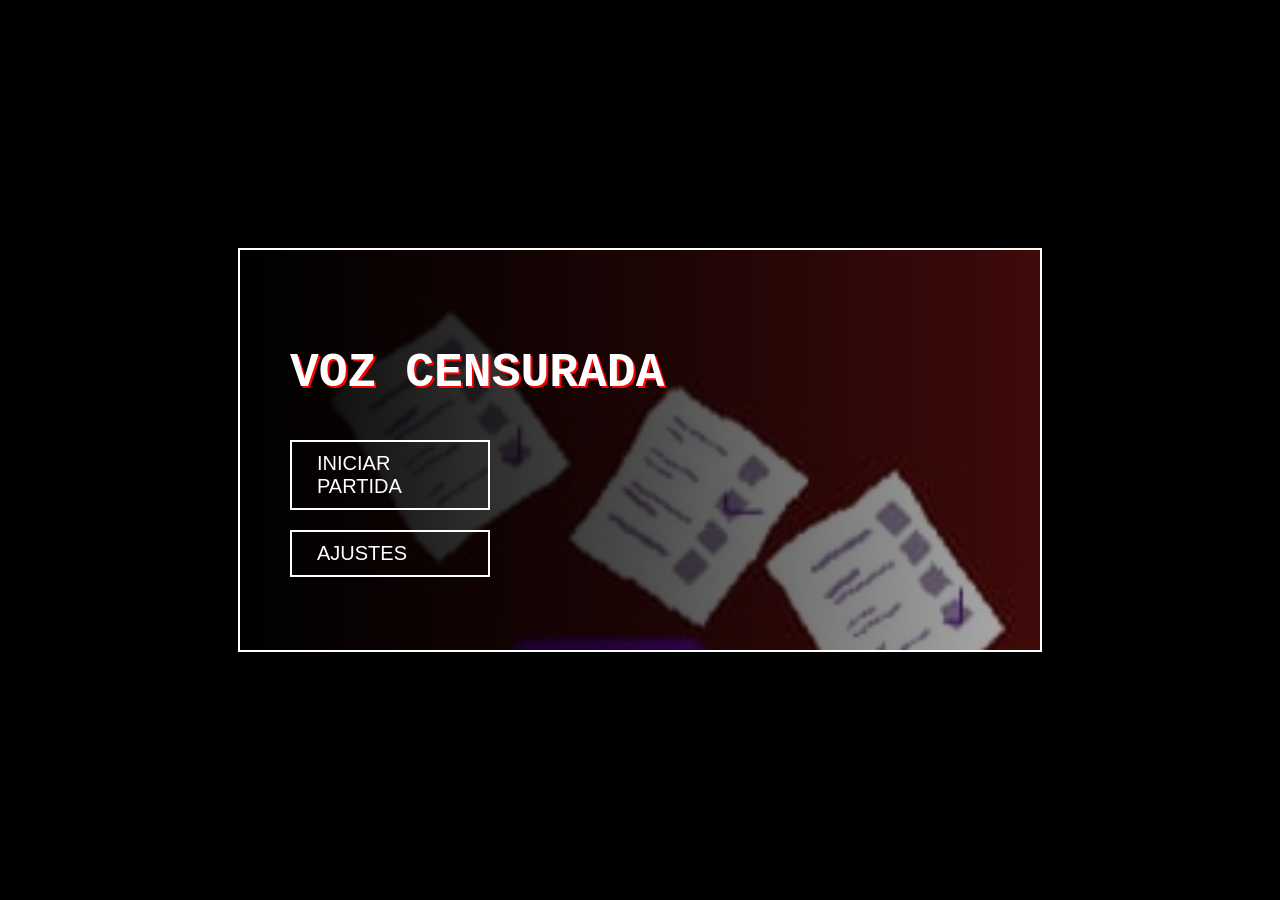
==== inicio.html @ f1aedb08 "es prueba nomas no me acuerdo si se sube asi pero ps ajam" ====
<!DOCTYPE html>
<html lang="es">
<head>
    <meta charset="UTF-8">
    <title>Voz Censurada - Menú de Inicio</title>
    <style>
        body { 
            margin: 0; 
            overflow: hidden; 
            background: #000; 
            display: flex; 
            justify-content: center; 
            align-items: center; 
            height: 100vh; 
            font-family: 'Courier New', Courier, monospace; /* Fuente tipo retro */
        }

        #contenedor-juego {
            position: relative;
            width: 800px;
            height: 400px;
            border: 2px solid #fff;
        }

        canvas { 
            display: block;
            image-rendering: pixelated; 
        }

        /* --- PANTALLA DE INICIO --- */
        #menu-inicio {
            position: absolute;
            top: 0;
            left: 0;
            width: 100%;
            height: 100%;
            /* Degradado de negro a un gris oscuro/claro */
            background: linear-gradient(to right, rgba(0,0,0,1) 0%, rgba(0,0,0,0.7) 50%, rgba(0,0,0,0.3) 100%), 
                        url('fondoi.jpeg'); /* La imagen de fondo detrás del degradado */
            background-size: cover;
            display: flex;
            flex-direction: column;
            justify-content: center;
            align-items: flex-start; /* Botones al lado izquierdo */
            padding-left: 50px;
            z-index: 10;
            box-sizing: border-box;
        }

        h1 {
            color: white;
            font-size: 48px;
            margin-bottom: 30px;
            text-shadow: 2px 2px #ff0000;
        }

        .boton-menu {
            background-color: transparent;
            color: white;
            border: 2px solid white;
            padding: 10px 25px;
            margin: 10px 0;
            font-size: 20px;
            cursor: pointer;
            width: 200px;
            text-align: left;
            transition: 0.3s;
        }

        .boton-menu:hover {
            background-color: white;
            color: black;
            transform: scale(1.05);
        }

        /* Ocultar el menú */
        .oculto {
            display: none !important;
        }
    </style>
</head>
<body>

<div id="contenedor-juego">
    <div id="menu-inicio">
        <h1>VOZ CENSURADA</h1>
        <button class="boton-menu" onclick="comenzarJuego()">INICIAR PARTIDA</button>
        <button class="boton-menu" onclick="abrirAjustes()">AJUSTES</button>
    </div>

    <canvas id="juego"></canvas>
</div>

<script>
    const canvas = document.getElementById("juego");
    const ctx = canvas.getContext("2d");
    const menu = document.getElementById("menu-inicio");

    canvas.width = 800;
    canvas.height = 400;

    // --- CARGA DE IMÁGENES ---
    const imgFondo = new Image();
    imgFondo.src = 'fondo.png'; 

    const imgPersonaje = new Image();
    imgPersonaje.src = 'personaje.png';

    // --- LÓGICA DEL JUEGO ---
    let juegoActivo = false;
    let scrollFondo = 0;

    const jugador = {
        x: 100, y: 280, ancho: 150, alto: 150,
        saltando: false, vy: 0, gravedad: 0.8
    };

    const teclas = {};
    window.addEventListener("keydown", (e) => teclas[e.code] = true);
    window.addEventListener("keyup", (e) => teclas[e.code] = false);

    function comenzarJuego() {
        menu.classList.add("oculto"); // Esconder el menú
        juegoActivo = true;
        bucle();
    }

    function abrirAjustes() {
        alert("Configuración:");
    }

    function actualizar() {
        if (!juegoActivo) return;

        if (teclas["ArrowRight"]) scrollFondo -= 3;
        if (teclas["ArrowLeft"]) scrollFondo += 3;

        if (teclas["Space"] && !jugador.saltando) {
            jugador.vy = -15;
            jugador.saltando = true;
        }

        jugador.vy += jugador.gravedad;
        jugador.y += jugador.vy;

        if (jugador.y > 150) {
            jugador.y = 159;
            jugador.vy = 0;
            jugador.saltando = false;
        }
    }

    function dibujar() {
        ctx.clearRect(0, 0, canvas.width, canvas.height);

        let xRelativa = scrollFondo % canvas.width;
        ctx.drawImage(imgFondo, xRelativa, 0, canvas.width, canvas.height);
        ctx.drawImage(imgFondo, xRelativa + canvas.width, 0, canvas.width, canvas.height);
        ctx.drawImage(imgFondo, xRelativa - canvas.width, 0, canvas.width, canvas.height);

        ctx.drawImage(imgPersonaje, jugador.x, jugador.y, jugador.ancho, jugador.alto);
    }

    function bucle() {
        if (juegoActivo) {
            actualizar();
            dibujar();
            requestAnimationFrame(bucle);
        }
    }
</script>
</body>
</html>
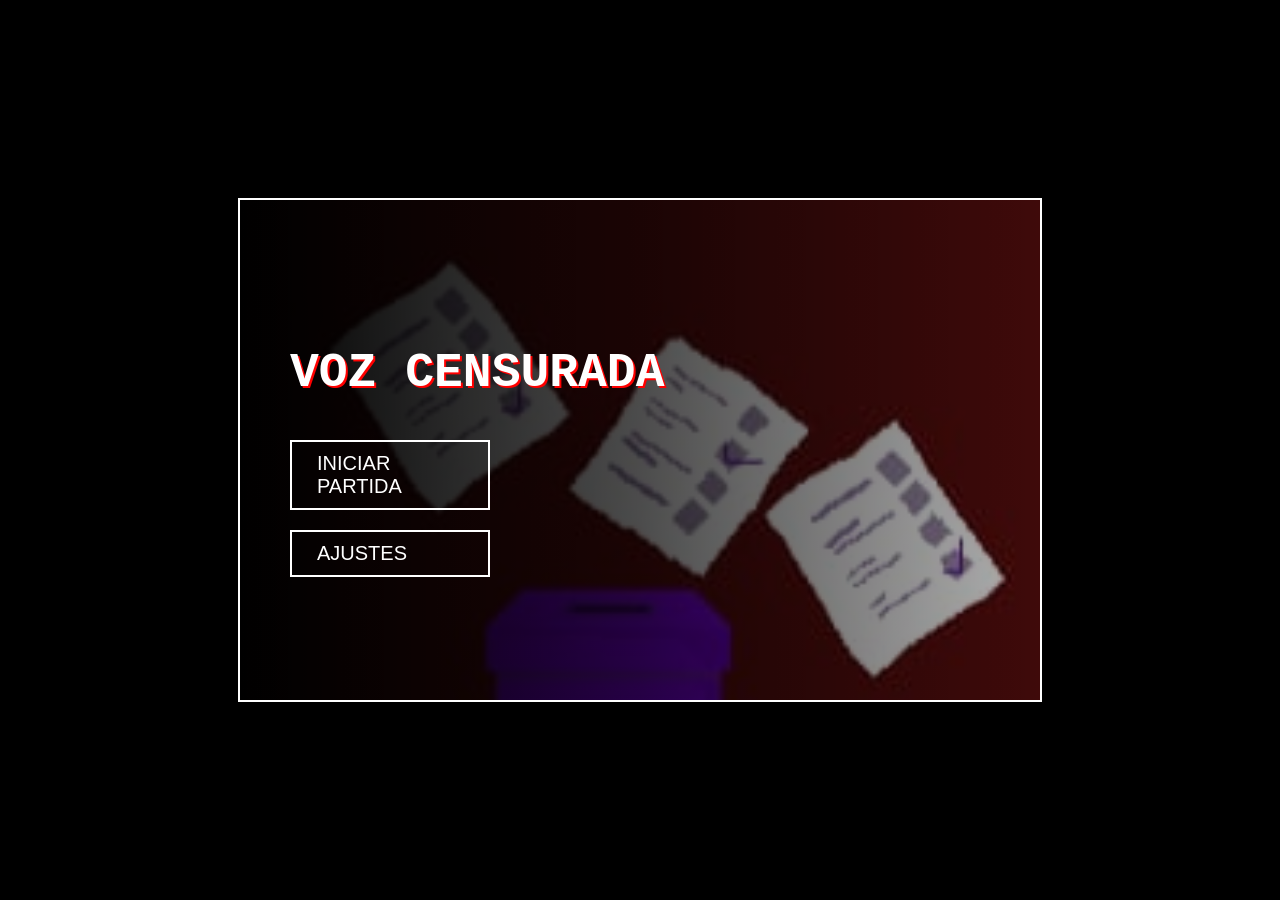
==== commit 4a017226: "Update inicio.html" ====
--- a/inicio.html
+++ b/inicio.html
@@ -1,59 +1,67 @@
 <!DOCTYPE html>
 <html lang="es">
 <head>
-    <meta charset="UTF-8">
-    <title>Voz Censurada - Menú de Inicio</title>
+    <meta charset="UTF-8"> <!-- Define la codificación de caracteres (permite acentos y ñ) -->
+    <title>Voz Censurada - Menú de Inicio</title> <!-- Título que aparece en la pestaña del navegador -->
+
     <style>
+        /* Estilos generales del cuerpo de la página */
         body { 
-            margin: 0; 
-            overflow: hidden; 
-            background: #000; 
-            display: flex; 
-            justify-content: center; 
-            align-items: center; 
-            height: 100vh; 
+            margin: 0; /* Quita márgenes por defecto */
+            overflow: hidden; /* Oculta barras de desplazamiento */
+            background: #000; /* Fondo negro */
+            display: flex; /* Usa flexbox para centrar */
+            justify-content: center; /* Centrado horizontal */
+            align-items: center; /* Centrado vertical */
+            height: 100vh; /* Altura completa de la pantalla */
             font-family: 'Courier New', Courier, monospace; /* Fuente tipo retro */
         }
 
+        /* Contenedor principal del juego */
         #contenedor-juego {
-            position: relative;
+            position: relative; /* Permite posicionar elementos dentro */
             width: 800px;
-            height: 400px;
-            border: 2px solid #fff;
-        }
-
+            height: 500px;
+            border: 2px solid #fff; /* Borde blanco */
+        }
+
+        /* Configuración del canvas */
         canvas { 
-            display: block;
-            image-rendering: pixelated; 
+            display: block; /* Elimina espacios extra */
+            image-rendering: pixelated; /* Da estilo pixelado */
         }
 
         /* --- PANTALLA DE INICIO --- */
         #menu-inicio {
-            position: absolute;
+            position: absolute; /* Se superpone al canvas */
             top: 0;
             left: 0;
             width: 100%;
             height: 100%;
-            /* Degradado de negro a un gris oscuro/claro */
+            
+            /* Fondo con degradado + imagen */
             background: linear-gradient(to right, rgba(0,0,0,1) 0%, rgba(0,0,0,0.7) 50%, rgba(0,0,0,0.3) 100%), 
-                        url('fondoi.jpeg'); /* La imagen de fondo detrás del degradado */
-            background-size: cover;
+                        url('fondoi.jpeg');
+
+            background-size: cover; /* Ajusta la imagen al tamaño */
             display: flex;
-            flex-direction: column;
-            justify-content: center;
-            align-items: flex-start; /* Botones al lado izquierdo */
+            flex-direction: column; /* Elementos en columna */
+            justify-content: center; /* Centrado vertical */
+            align-items: flex-start; /* Alineado a la izquierda */
             padding-left: 50px;
-            z-index: 10;
+            z-index: 10; /* Se muestra encima del juego */
             box-sizing: border-box;
         }
 
+        /* Título del menú */
         h1 {
             color: white;
             font-size: 48px;
             margin-bottom: 30px;
-            text-shadow: 2px 2px #ff0000;
-        }
-
+            text-shadow: 2px 2px #ff0000; /* Sombra roja */
+        }
+
+        /* Botones del menú */
         .boton-menu {
             background-color: transparent;
             color: white;
@@ -64,85 +72,115 @@
             cursor: pointer;
             width: 200px;
             text-align: left;
-            transition: 0.3s;
-        }
-
+            transition: 0.3s; /* Animación suave */
+        }
+
+        /* Efecto al pasar el mouse */
         .boton-menu:hover {
             background-color: white;
             color: black;
-            transform: scale(1.05);
-        }
-
-        /* Ocultar el menú */
+            transform: scale(1.05); /* Aumenta tamaño */
+        }
+
+        /* Clase para ocultar elementos */
         .oculto {
             display: none !important;
         }
     </style>
 </head>
+
 <body>
 
+<!-- Contenedor del juego -->
 <div id="contenedor-juego">
+
+    <!-- Menú inicial -->
     <div id="menu-inicio">
         <h1>VOZ CENSURADA</h1>
+
+        <!-- Botón para iniciar el juego -->
         <button class="boton-menu" onclick="comenzarJuego()">INICIAR PARTIDA</button>
+
+        <!-- Botón para abrir ajustes -->
         <button class="boton-menu" onclick="abrirAjustes()">AJUSTES</button>
     </div>
 
+    <!-- Canvas donde se dibuja el juego -->
     <canvas id="juego"></canvas>
 </div>
 
 <script>
+    // Obtener el canvas y su contexto (para dibujar)
     const canvas = document.getElementById("juego");
     const ctx = canvas.getContext("2d");
+
+    // Obtener el menú
     const menu = document.getElementById("menu-inicio");
 
+    // Tamaño del canvas
     canvas.width = 800;
-    canvas.height = 400;
+    canvas.height = 500;
 
     // --- CARGA DE IMÁGENES ---
-    const imgFondo = new Image();
+    const imgFondo = new Image(); // Imagen del fondo
     imgFondo.src = 'fondo.png'; 
 
-    const imgPersonaje = new Image();
+    const imgPersonaje = new Image(); // Imagen del personaje
     imgPersonaje.src = 'personaje.png';
 
     // --- LÓGICA DEL JUEGO ---
-    let juegoActivo = false;
-    let scrollFondo = 0;
-
+    let juegoActivo = false; // Controla si el juego está corriendo
+    let scrollFondo = 0; // Movimiento del fondo
+
+    // Objeto del jugador
     const jugador = {
-        x: 100, y: 280, ancho: 150, alto: 150,
-        saltando: false, vy: 0, gravedad: 0.8
+        x: 100, y: 280, // Posición
+        ancho: 150, alto: 150, // Tamaño
+        saltando: false, // Estado de salto
+        vy: 0, // Velocidad vertical
+        gravedad: 0.8 // Fuerza de gravedad
     };
 
+    // Objeto para detectar teclas presionadas
     const teclas = {};
+
+    // Evento al presionar una tecla
     window.addEventListener("keydown", (e) => teclas[e.code] = true);
+
+    // Evento al soltar una tecla
     window.addEventListener("keyup", (e) => teclas[e.code] = false);
 
+    // Función para iniciar el juego
     function comenzarJuego() {
-        menu.classList.add("oculto"); // Esconder el menú
-        juegoActivo = true;
-        bucle();
-    }
-
+        menu.classList.add("oculto"); // Oculta el menú
+        juegoActivo = true; // Activa el juego
+        bucle(); // Inicia el bucle principal
+    }
+
+    // Función de ajustes
     function abrirAjustes() {
-        alert("Configuración:");
-    }
-
+        alert("Configuración:"); // Muestra mensaje
+    }
+
+    // Actualiza la lógica del juego
     function actualizar() {
-        if (!juegoActivo) return;
-
+        if (!juegoActivo) return; // Si no está activo, no hace nada
+
+        // Movimiento del fondo
         if (teclas["ArrowRight"]) scrollFondo -= 3;
         if (teclas["ArrowLeft"]) scrollFondo += 3;
 
+        // Salto
         if (teclas["Space"] && !jugador.saltando) {
-            jugador.vy = -15;
+            jugador.vy = -15; // Impulso hacia arriba
             jugador.saltando = true;
         }
 
+        // Aplicar gravedad
         jugador.vy += jugador.gravedad;
         jugador.y += jugador.vy;
 
+        // Detectar suelo
         if (jugador.y > 150) {
             jugador.y = 159;
             jugador.vy = 0;
@@ -150,24 +188,30 @@
         }
     }
 
+    // Dibuja todo en pantalla
     function dibujar() {
-        ctx.clearRect(0, 0, canvas.width, canvas.height);
-
+        ctx.clearRect(0, 0, canvas.width, canvas.height); // Limpia el canvas
+
+        // Movimiento infinito del fondo
         let xRelativa = scrollFondo % canvas.width;
+
         ctx.drawImage(imgFondo, xRelativa, 0, canvas.width, canvas.height);
         ctx.drawImage(imgFondo, xRelativa + canvas.width, 0, canvas.width, canvas.height);
         ctx.drawImage(imgFondo, xRelativa - canvas.width, 0, canvas.width, canvas.height);
 
+        // Dibujar personaje
         ctx.drawImage(imgPersonaje, jugador.x, jugador.y, jugador.ancho, jugador.alto);
     }
 
+    // Bucle principal del juego (se repite constantemente)
     function bucle() {
         if (juegoActivo) {
-            actualizar();
-            dibujar();
-            requestAnimationFrame(bucle);
+            actualizar(); // Actualiza lógica
+            dibujar(); // Dibuja en pantalla
+            requestAnimationFrame(bucle); // Repite el ciclo
         }
     }
 </script>
+
 </body>
-</html>+</html>
